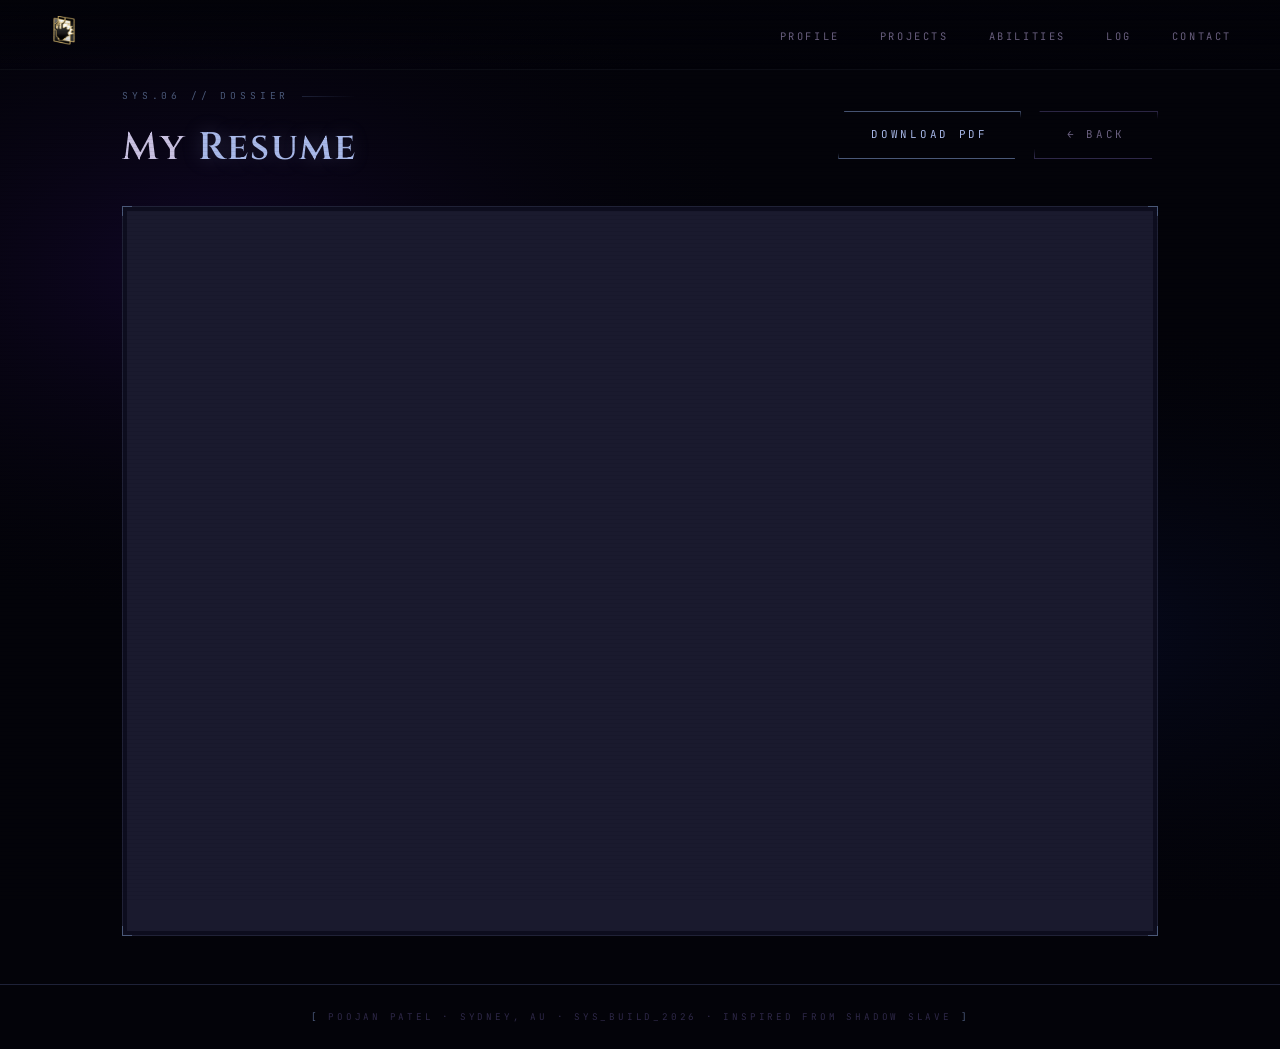
==== resume.html @ bf281cfc "added a resume html file to view the resume from the site itself." ====
<!DOCTYPE html>
<html lang="en">
<head>
  <meta charset="UTF-8">
  <meta name="viewport" content="width=device-width, initial-scale=1.0">
  <title>Poojan Patel — Resume</title>
  <link href="https://fonts.googleapis.com/css2?family=Cinzel:wght@400;600;900&family=JetBrains+Mono:ital,wght@0,300;0,400;0,700;1,300&family=Syne:wght@400;500;600&display=swap" rel="stylesheet">
  <link rel="stylesheet" href="style.css">
</head>
<body>

  <!-- SCAN LINE OVERLAY -->
  <div class="scanlines" aria-hidden="true"></div>

  <!-- BACKGROUND -->
  <div class="void-bg" aria-hidden="true">
    <svg viewBox="0 0 1440 900" preserveAspectRatio="xMidYMid slice" xmlns="http://www.w3.org/2000/svg">
      <defs>
        <radialGradient id="pool-a" cx="20%" cy="30%" r="40%">
          <stop offset="0%" stop-color="#2a0f5e" stop-opacity="0.35"/>
          <stop offset="100%" stop-color="#030309" stop-opacity="0"/>
        </radialGradient>
        <radialGradient id="pool-b" cx="80%" cy="70%" r="35%">
          <stop offset="0%" stop-color="#0f1a4e" stop-opacity="0.3"/>
          <stop offset="100%" stop-color="#030309" stop-opacity="0"/>
        </radialGradient>
      </defs>
      <rect width="1440" height="900" fill="#030309"/>
      <rect width="1440" height="900" fill="url(#pool-a)"/>
      <rect width="1440" height="900" fill="url(#pool-b)"/>
    </svg>
  </div>

  <!-- NAV -->
  <nav>
    <a href="index.html" class="nav-sigil">
      <span class="sigil-bracket"></span><img src = "images/shadow_slave_logo.png" width="30" height="30"><span class="sigil-bracket"></span>
    </a>
    <ul class="nav-links">
      <li><a href="index.html#about"      data-index="01">Profile</a></li>
      <li><a href="index.html#projects"   data-index="02">Projects</a></li>
      <li><a href="index.html#skills"     data-index="03">Abilities</a></li>
      <li><a href="index.html#experience" data-index="04">Log</a></li>
      <li><a href="index.html#contact"    data-index="05">Contact</a></li>
    </ul>
  </nav>

  <div class="resume-page">

    <div class="resume-header reveal">
      <div>
        <div class="sys-label">SYS.06 // DOSSIER</div>
        <h1 class="resume-title">My <span class="ice">Resume</span></h1>
      </div>
      <div class="resume-actions">
        <a href="resume.pdf" download="Poojan_Patel_Resume.pdf" class="btn-primary"><span>Download PDF</span></a>
        <a href="index.html#contact" class="btn-secondary"><span>← Back</span></a>
      </div>
    </div>

    <div class="resume-viewer">
      <div class="viewer-frame-wrapper reveal">
        <div class="panel-corner tl"></div>
        <div class="panel-corner tr"></div>
        <div class="panel-corner bl"></div>
        <div class="panel-corner br"></div>
        <iframe src="resume.pdf" title="Poojan Patel Resume"></iframe>
      </div>
    </div>

  </div>

  <!-- FOOTER -->
  <footer>
    <p>
      <span class="footer-bracket">[ </span>
      Poojan Patel · Sydney, AU · SYS_BUILD_2026 · Inspired from Shadow Slave
      <span class="footer-bracket"> ]</span>
    </p>
  </footer>

  <script src="main.js"></script>
</body>
</html>
---- style.css ----
/* ─────────────────────────────────────────────
   Shadow Portfolio v2 — style.css
   System HUD × Nightmare Corruption
   Fonts: Cinzel | JetBrains Mono | Syne
───────────────────────────────────────────── */

/* ══════════ DESIGN TOKENS ══════════ */
:root {
  /* Backgrounds */
  --void:         #030309;
  --deep:         #060610;
  --surface:      #0a0a18;
  --panel:        #0d0d1e;

  /* System ice — primary accent */
  --ice:          #a8b8e8;
  --ice-bright:   #dce8ff;
  --ice-dim:      #4a5878;
  --ice-faint:    #1e2238;

  /* Nightmare purple — corruption */
  --nightmare:    #7b4fc8;
  --nightmare-dim:#3d1f66;
  --nightmare-faint: #1a0f30;

  /* Legendary gold — used sparingly */
  --gold:         #c9a84c;
  --gold-glow:    rgba(201, 168, 76, 0.4);
  --gold-faint:   rgba(201, 168, 76, 0.08);

  /* Glows */
  --ice-glow:     rgba(168, 184, 232, 0.25);
  --ice-glow-soft:rgba(168, 184, 232, 0.08);
  --nm-glow:      rgba(123, 79, 200, 0.3);

  /* Text */
  --text:         #c8c0e0;
  --text-dim:     #6a6080;
  --text-faint:   #2e2848;

  /* Borders */
  --border:       rgba(168, 184, 232, 0.12);
  --border-hover: rgba(168, 184, 232, 0.3);
}

/* ══════════ RESET & BASE ══════════ */
*, *::before, *::after { margin: 0; padding: 0; box-sizing: border-box; }
html  { scroll-behavior: smooth; }

body {
  background:  var(--void);
  color:       var(--text);
  font-family: 'Syne', sans-serif;
  font-size:   17px;
  line-height: 1.75;
  overflow-x:  hidden;
}

/* ══════════ SCAN LINES ══════════ */
.scanlines {
  position:       fixed;
  inset:          0;
  z-index:        999;
  pointer-events: none;
  background:     repeating-linear-gradient(
    to bottom,
    transparent 0px,
    transparent 3px,
    rgba(0, 0, 10, 0.06) 3px,
    rgba(0, 0, 10, 0.06) 4px
  );
}

/* ══════════ BACKGROUND ══════════ */
.void-bg {
  position:       fixed;
  inset:          0;
  z-index:        0;
  pointer-events: none;
  overflow:       hidden;
}
.void-bg svg { position: absolute; inset: 0; width: 100%; height: 100%; }

/* ══════════ PANEL CORNERS ══════════ */
.panel-corner {
  position: absolute;
  width:    10px;
  height:   10px;
  pointer-events: none;
}
.panel-corner.tl { top: -1px;  left: -1px;  border-top:   1px solid var(--ice-dim); border-left:  1px solid var(--ice-dim); }
.panel-corner.tr { top: -1px;  right: -1px; border-top:   1px solid var(--ice-dim); border-right: 1px solid var(--ice-dim); }
.panel-corner.bl { bottom: -1px; left: -1px;  border-bottom: 1px solid var(--ice-dim); border-left:  1px solid var(--ice-dim); }
.panel-corner.br { bottom: -1px; right: -1px; border-bottom: 1px solid var(--ice-dim); border-right: 1px solid var(--ice-dim); }

/* ══════════ NAV ══════════ */
nav {
  position:        fixed;
  top:             0; left: 0; right: 0;
  z-index:         100;
  padding:         1rem 3rem;
  display:         flex;
  justify-content: space-between;
  align-items:     center;
  background:      linear-gradient(to bottom, rgba(3,3,9,0.97) 0%, transparent 100%);
  border-bottom:   1px solid rgba(168,184,232,0.05);
}

.nav-sigil {
  font-family:    'JetBrains Mono', monospace;
  font-weight:    700;
  font-size:      0.9rem;
  color:          var(--ice);
  letter-spacing: 0.2em;
  text-decoration: none;
  text-shadow:    0 0 15px var(--ice-glow);
}
.sigil-bracket { color: var(--ice-dim); font-weight: 400; }

.nav-links { display: flex; gap: 2.5rem; list-style: none; }

.nav-links a {
  font-family:     'JetBrains Mono', monospace;
  font-size:       0.65rem;
  color:           var(--text-dim);
  text-decoration: none;
  letter-spacing:  0.25em;
  text-transform:  uppercase;
  transition:      color 0.3s, text-shadow 0.3s;
  position:        relative;
}
.nav-links a::before {
  content:    attr(data-index);
  position:   absolute;
  top:        -1rem;
  left:       50%;
  transform:  translateX(-50%);
  font-size:  0.5rem;
  color:      var(--ice-dim);
  opacity:    0;
  transition: opacity 0.3s;
}
.nav-links a:hover, .nav-links a.active {
  color:       var(--ice);
  text-shadow: 0 0 12px var(--ice-glow);
}
.nav-links a:hover::before { opacity: 1; }

/* ══════════ SECTIONS COMMON ══════════ */
section { position: relative; z-index: 1; }

.section-inner {
  max-width: 1100px;
  margin:    0 auto;
  padding:   7rem 2rem;
}

.section-header { margin-bottom: 3.5rem; }

.sys-label {
  font-family:    'JetBrains Mono', monospace;
  font-size:      0.6rem;
  letter-spacing: 0.4em;
  color:          var(--ice-dim);
  text-transform: uppercase;
  margin-bottom:  0.6rem;
  display:        flex;
  align-items:    center;
  gap:            0.8rem;
}
.sys-label::after {
  content:    '';
  flex:       1;
  height:     1px;
  background: linear-gradient(to right, var(--ice-faint), transparent);
  max-width:  300px;
}

.section-title {
  font-family:    'Cinzel', serif;
  font-weight:    600;
  font-size:      clamp(2rem, 5vw, 3rem);
  color:          var(--text);
  letter-spacing: 0.05em;
  line-height:    1.1;
}
.section-title .ice,
.contact-heading .ice,
.resume-title .ice    { color: var(--ice); text-shadow: 0 0 20px var(--ice-glow); }

/* ══════════ SCROLL REVEAL ══════════ */
.reveal {
  opacity:    0;
  transform:  translateY(24px);
  transition: opacity 0.7s ease, transform 0.7s ease;
}
.reveal.visible      { opacity: 1; transform: translateY(0); }
.reveal-delay-1      { transition-delay: 0.1s; }
.reveal-delay-2      { transition-delay: 0.2s; }
.reveal-delay-3      { transition-delay: 0.3s; }
.reveal-delay-4      { transition-delay: 0.4s; }
.reveal-delay-5      { transition-delay: 0.5s; }

/* ══════════ GLITCH KEYFRAMES ══════════ */
@keyframes glitch-a {
  0%, 95%, 100% { clip-path: inset(0 0 100% 0); transform: translate(0); opacity: 0; }
  96%  { clip-path: inset(20% 0 50% 0); transform: translate(-3px, 1px); opacity: 0.6; }
  97%  { clip-path: inset(60% 0 10% 0); transform: translate(3px, -1px); opacity: 0.4; }
  98%  { clip-path: inset(40% 0 30% 0); transform: translate(-2px, 2px); opacity: 0.5; }
  99%  { clip-path: inset(80% 0 5%  0); transform: translate(2px,  0px); opacity: 0.3; }
}

@keyframes glitch-b {
  0%, 95%, 100% { clip-path: inset(0 0 100% 0); transform: translate(0); opacity: 0; }
  96%  { clip-path: inset(50% 0 20% 0); transform: translate(3px, -1px); opacity: 0.5; }
  97%  { clip-path: inset(10% 0 70% 0); transform: translate(-3px, 1px); opacity: 0.3; }
  98%  { clip-path: inset(70% 0 15% 0); transform: translate(2px, -2px); opacity: 0.4; }
  99%  { clip-path: inset(5%  0 80% 0); transform: translate(-2px, 0px); opacity: 0.6; }
}

@keyframes node-pulse {
  0%, 100% { box-shadow: 0 0 0 0 var(--ice-glow); }
  50%       { box-shadow: 0 0 0 6px transparent; }
}

@keyframes fade-up {
  from { opacity: 0; transform: translateY(20px); }
  to   { opacity: 1; transform: translateY(0); }
}

@keyframes scroll-drop {
  0%   { transform: scaleY(0); transform-origin: top;    opacity: 0; }
  50%  { transform: scaleY(1); transform-origin: top;    opacity: 1; }
  100% { transform: scaleY(1); transform-origin: bottom; opacity: 0; }
}

@keyframes border-flicker {
  0%, 100% { opacity: 1; }
  92%       { opacity: 1; }
  93%       { opacity: 0.3; }
  94%       { opacity: 1; }
  96%       { opacity: 0.5; }
  97%       { opacity: 1; }
}

/* ══════════ HERO ══════════ */
#hero {
  min-height:     100vh;
  display:        flex;
  align-items:    center;
  justify-content: center;
  text-align:     center;
  padding:        6rem 2rem 4rem;
  position:       relative;
  overflow:       hidden;
}

.hero-grid-lines {
  position:       absolute;
  inset:          0;
  pointer-events: none;
  background:
    linear-gradient(to right, rgba(168,184,232,0.03) 1px, transparent 1px),
    linear-gradient(to bottom, rgba(168,184,232,0.03) 1px, transparent 1px);
  background-size: 80px 80px;
  mask-image: radial-gradient(ellipse 80% 80% at 50% 50%, black 30%, transparent 100%);
}

.hero-content { position: relative; z-index: 2; max-width: 900px; padding:2rem }

.hero-sys-tag {
  font-family:    'JetBrains Mono', monospace;
  font-size:      0.62rem;
  letter-spacing: 0.3em;
  color:          var(--ice-dim);
  text-transform: uppercase;
  margin-bottom:  2rem;
}
.sys-bracket { color: var(--ice); opacity: 0.5; }

/* Hero animation classes */
.hero-animate-1 { opacity: 0; animation: fade-up 0.7s ease forwards 0.2s; }
.hero-animate-2 { opacity: 0; animation: fade-up 0.7s ease forwards 0.4s; }
.hero-animate-3 { opacity: 0; animation: fade-up 0.7s ease forwards 0.6s; }
.hero-animate-4 { opacity: 0; animation: fade-up 0.7s ease forwards 0.8s; }
.hero-animate-5 { opacity: 0; animation: fade-up 0.7s ease forwards 1.0s; }
.hero-animate-6 { opacity: 0; animation: fade-up 0.7s ease forwards 1.2s; }

.hero-name {
  font-family:    'Cinzel', serif;
  font-weight:    900;
  font-size:      clamp(4rem, 12vw, 9rem);
  line-height:    0.95;
  letter-spacing: 0.04em;
  margin-bottom:  1rem;
  display:        block;
}

.name-legendary {
  display:     block;
  color:       var(--gold);
  text-shadow: 0 0 40px var(--gold-glow), 0 0 80px rgba(201,168,76,0.2);
  position:    relative;
}

/* Glitch layers on the legendary name */
.name-legendary::before,
.name-legendary::after {
  content:  attr(data-text);
  position: absolute;
  top:      0; left: 0;
  width:    100%;
}
.name-legendary::before {
  color:     var(--nightmare);
  animation: glitch-a 8s infinite;
}
.name-legendary::after {
  color:     var(--ice);
  animation: glitch-b 8s infinite 0.05s;
}

.name-family {
  display:        block;
  color:          var(--ice-bright);
  text-shadow:    0 0 30px var(--ice-glow);
  letter-spacing: 0.15em;
  font-size:      0.55em;
  margin-top:     0.2em;
}

.hero-class-line {
  display:        flex;
  align-items:    center;
  justify-content: center;
  gap:            0.8rem;
  flex-wrap:      wrap;
  margin-bottom:  1.5rem;
  font-family:    'JetBrains Mono', monospace;
  font-size:      0.68rem;
  letter-spacing: 0.15em;
}
.class-tag   { color: var(--ice-dim); text-transform: uppercase; }
.class-value { color: var(--text-dim); text-transform: uppercase; }
.class-sep   { color: var(--ice-faint); }

.hero-divider {
  display:         flex;
  align-items:     center;
  gap:             1rem;
  justify-content: center;
  margin:          1.5rem auto;
  max-width:       400px;
}
.divider-line    { flex: 1; height: 1px; background: linear-gradient(to right, transparent, var(--ice-faint)); }
.divider-line:last-child { background: linear-gradient(to left, transparent, var(--ice-faint)); }
.divider-diamond { color: var(--ice-dim); font-size: 0.6rem; }

.hero-tagline {
  color:      var(--text-dim);
  font-size:  1rem;
  max-width:  580px;
  margin:     0 auto 2.5rem;
  font-style: italic;
  line-height: 1.8;
}

.hero-ctas {
  display:         flex;
  gap:             1.2rem;
  justify-content: center;
  flex-wrap:       wrap;
}

/* ── Buttons ── */
.btn-primary {
  font-family:    'JetBrains Mono', monospace;
  font-size:      0.68rem;
  letter-spacing: 0.25em;
  text-transform: uppercase;
  padding:        0.85rem 2rem;
  background:     transparent;
  border:         1px solid var(--ice-dim);
  color:          var(--ice);
  text-decoration: none;
  position:       relative;
  overflow:       hidden;
  transition:     color 0.3s, border-color 0.3s;
  clip-path:      polygon(6px 0%, 100% 0%, calc(100% - 6px) 100%, 0% 100%);
}
.btn-primary::before {
  content:    '';
  position:   absolute;
  inset:      0;
  background: var(--ice);
  transform:  translateX(-101%);
  transition: transform 0.35s ease;
}
.btn-primary:hover              { color: var(--void); border-color: var(--ice); }
.btn-primary:hover::before      { transform: translateX(0); }
.btn-primary span               { position: relative; z-index: 1; }

.btn-secondary {
  font-family:    'JetBrains Mono', monospace;
  font-size:      0.68rem;
  letter-spacing: 0.25em;
  text-transform: uppercase;
  padding:        0.85rem 2rem;
  background:     transparent;
  border:         1px solid var(--text-faint);
  color:          var(--text-dim);
  text-decoration: none;
  position:       relative;
  overflow:       hidden;
  transition:     color 0.3s, border-color 0.3s;
  clip-path:      polygon(6px 0%, 100% 0%, calc(100% - 6px) 100%, 0% 100%);
}
.btn-secondary::before {
  content:    '';
  position:   absolute;
  inset:      0;
  background: white;
  transform:  translateX(-101%);
  transition: transform 0.35s ease;
}
.btn-secondary:hover              { color: var(--void); border-color: white; }
.btn-secondary:hover::before      { transform: translateX(0); }
.btn-secondary span               { position: relative; z-index: 1; }

.scroll-indicator {
  position:       absolute;
  bottom:         2rem;
  left:           50%;
  transform:      translateX(-50%);
  display:        flex;
  flex-direction: column;
  align-items:    center;
  gap:            0.5rem;
  opacity:        0;
  animation:      fade-up 0.8s ease forwards 1.8s;
}
.scroll-indicator span {
  font-family:    'JetBrains Mono', monospace;
  font-size:      0.55rem;
  letter-spacing: 0.4em;
  color:          var(--text-faint);
}
.scroll-line {
  width:      1px;
  height:     36px;
  background: linear-gradient(to bottom, var(--ice-dim), transparent);
  animation:  scroll-drop 2s ease-in-out infinite;
}

/* ══════════ ABOUT ══════════ */
#about { background: linear-gradient(to bottom, var(--void), #08081a, var(--void)); }

.about-grid {
  display:               grid;
  grid-template-columns: 300px 1fr;
  gap:                   4rem;
  align-items:           start;
}

.about-panel {
  position:       sticky;
  top:            8rem;
  background:     var(--panel);
  border:         1px solid var(--border);
  padding:        2rem 1.5rem;
  animation:      border-flicker 12s infinite;
}

.entity-id {
  display:         flex;
  align-items:     center;
  gap:             1.2rem;
  margin-bottom:   1.5rem;
  padding-bottom:  1.5rem;
  border-bottom:   1px solid var(--ice-faint);
}

.entity-initials {
  width:           56px;
  height:          56px;
  border:          1px solid var(--ice-dim);
  display:         flex;
  align-items:     center;
  justify-content: center;
  font-family:     'Cinzel', serif;
  font-weight:     900;
  font-size:       1.4rem;
  color:           var(--ice);
  text-shadow:     0 0 15px var(--ice-glow);
  flex-shrink:     0;
  position:        relative;
}
.entity-initials::before, .entity-initials::after {
  content:  '';
  position: absolute;
  width:    6px; height: 6px;
}
.entity-initials::before { top: -1px;    left: -1px;  border-top:  1px solid var(--ice); border-left:  1px solid var(--ice); }
.entity-initials::after  { bottom: -1px; right: -1px; border-bottom: 1px solid var(--ice); border-right: 1px solid var(--ice); }

.rank-label {
  display:        block;
  font-family:    'JetBrains Mono', monospace;
  font-size:      0.55rem;
  letter-spacing: 0.3em;
  color:          var(--text-faint);
  margin-bottom:  0.2rem;
}
.rank-value {
  font-family:    'JetBrains Mono', monospace;
  font-size:      0.75rem;
  letter-spacing: 0.15em;
}

.entity-stats { margin-bottom: 1.5rem; }

.entity-stat {
  display:         flex;
  justify-content: space-between;
  align-items:     center;
  padding:         0.5rem 0;
  border-bottom:   1px solid var(--ice-faint);
  gap:             0.5rem;
}
.estat-label {
  font-family:    'JetBrains Mono', monospace;
  font-size:      0.55rem;
  letter-spacing: 0.2em;
  color:          var(--text-faint);
  text-transform: uppercase;
  flex-shrink:    0;
}
.estat-value {
  font-family:    'JetBrains Mono', monospace;
  font-size:      0.65rem;
  color:          var(--text-dim);
  text-align:     right;
}

.status-dot {
  display:       inline-block;
  width:         5px;
  height:        5px;
  background:    #4adc6e;
  border-radius: 50%;
  margin-right:  0.4rem;
  box-shadow:    0 0 6px #4adc6e;
  animation:     border-flicker 3s infinite;
}

.entity-tags { display: flex; flex-wrap: wrap; gap: 0.4rem; }

.etag {
  font-family:    'JetBrains Mono', monospace;
  font-size:      0.55rem;
  letter-spacing: 0.1em;
  padding:        0.2rem 0.5rem;
  border:         1px solid var(--ice-faint);
  color:          var(--ice-dim);
  text-transform: uppercase;
}

/* About text */
.about-text p {
  color:         var(--text-dim);
  margin-bottom: 1.2rem;
  font-size:     0.98rem;
  line-height:   1.85;
}
.about-text p strong { color: var(--text); font-weight: 600; }
.about-text .ice-text { color: var(--ice); }

.about-stats {
  display:    grid;
  grid-template-columns: repeat(3, 1fr);
  gap:        1px;
  margin-top: 2.5rem;
  background: var(--ice-faint);
  border:     1px solid var(--border);
}
.stat-box {
  background: var(--panel);
  padding:    1.2rem;
  text-align: center;
}
.stat-num {
  font-family: 'Cinzel', serif;
  font-size:   1.8rem;
  color:       var(--ice);
  font-weight: 600;
  text-shadow: 0 0 15px var(--ice-glow);
  display:     block;
}
.stat-label {
  font-family:    'JetBrains Mono', monospace;
  font-size:      0.55rem;
  letter-spacing: 0.25em;
  color:          var(--text-faint);
  margin-top:     0.3rem;
}

/* ══════════ PROJECTS ══════════ */
#projects { background: var(--void); }

.projects-grid {
  display:               grid;
  grid-template-columns: repeat(auto-fill, minmax(320px, 1fr));
  gap:                   1.5rem;
}

.project-card {
  background: var(--panel);
  border:     1px solid var(--border);
  padding:    2rem;
  position:   relative;
  overflow:   hidden;
  transition: border-color 0.4s;
}

/* Scan line that sweeps on hover */
.card-scan-line {
  position:   absolute;
  top:        -100%;
  left:       0;
  width:      100%;
  height:     2px;
  background: linear-gradient(to right, transparent, var(--ice-dim), transparent);
  transition: top 0.5s ease;
  pointer-events: none;
}

.project-card:hover { border-color: var(--border-hover); }
.project-card:hover .card-scan-line { top: 100%; }

/* Corner highlight on hover */
.project-card:hover .panel-corner.tl { border-color: var(--ice); }
.project-card:hover .panel-corner.tr { border-color: var(--ice); }
.project-card:hover .panel-corner.bl { border-color: var(--nightmare-dim); }
.project-card:hover .panel-corner.br { border-color: var(--nightmare-dim); }

/* Nightmare glow bleed on hover */
.project-card::after {
  content:        '';
  position:       absolute;
  inset:          0;
  background:     radial-gradient(ellipse at bottom right, rgba(123,79,200,0.06) 0%, transparent 70%);
  opacity:        0;
  transition:     opacity 0.4s;
  pointer-events: none;
}
.project-card:hover::after { opacity: 1; }

.project-number {
  font-family:    'JetBrains Mono', monospace;
  font-size:      0.58rem;
  color:          var(--ice-dim);
  letter-spacing: 0.3em;
  margin-bottom:  0.8rem;
}

.project-name {
  font-family:    'Cinzel', serif;
  font-size:      1.25rem;
  font-weight:    600;
  color:          var(--text);
  margin-bottom:  0.3rem;
  letter-spacing: 0.04em;
  position:       relative;
  transition:     color 0.3s;
}

/* Glitch on project name hover */
.project-card:hover .project-name { color: var(--ice-bright); }

.project-name::before,
.project-name::after {
  content:  attr(data-text);
  position: absolute;
  top:      0; left: 0;
  width:    100%;
  font-family: 'Cinzel', serif;
  font-weight: 600;
}
.project-name::before {
  color:     var(--nightmare);
  animation: none;
}
.project-name::after {
  color:     var(--ice-dim);
  animation: none;
}
.project-card:hover .project-name::before { animation: glitch-a 2s steps(1) infinite; }
.project-card:hover .project-name::after  { animation: glitch-b 2s steps(1) infinite 0.05s; }

.project-type {
  font-family:    'JetBrains Mono', monospace;
  font-size:      0.58rem;
  letter-spacing: 0.2em;
  color:          var(--ice-dim);
  text-transform: uppercase;
  margin-bottom:  1rem;
}

.project-desc {
  color:         var(--text-dim);
  font-size:     0.92rem;
  line-height:   1.75;
  margin-bottom: 1.5rem;
}

.project-stack {
  display:       flex;
  flex-wrap:     wrap;
  gap:           0.4rem;
  margin-bottom: 1.5rem;
}

.stack-tag {
  font-family:    'JetBrains Mono', monospace;
  font-size:      0.55rem;
  letter-spacing: 0.1em;
  padding:        0.2rem 0.55rem;
  background:     var(--ice-faint);
  border:         1px solid var(--ice-faint);
  color:          var(--ice-dim);
  text-transform: uppercase;
  transition:     border-color 0.3s, color 0.3s;
}
.project-card:hover .stack-tag { border-color: rgba(168,184,232,0.2); color: var(--ice); }

.project-links { display: flex; gap: 1rem; position: relative; z-index: 2; }

.project-link {
  font-family:     'JetBrains Mono', monospace;
  font-size:       0.62rem;
  letter-spacing:  0.2em;
  color:           var(--text-dim);
  text-decoration: none;
  text-transform:  uppercase;
  display:         flex;
  align-items:     center;
  gap:             0.4rem;
  transition:      color 0.3s, text-shadow 0.3s;
}
.project-link:hover { color: var(--ice); text-shadow: 0 0 10px var(--ice-glow); }
.project-link svg   { width: 12px; height: 12px; }

/* ── GitHub Icon ── */
.github-icon {
  width:      14px;
  height:     14px;
  object-fit: contain;
  filter:     brightness(0) invert(1) opacity(0.45);
  transition: filter 0.3s ease;
  flex-shrink: 0;
}
 
.project-link:hover .github-icon,
.contact-link:hover .github-icon {
  filter: brightness(0) invert(76%) sepia(18%) saturate(600%) hue-rotate(195deg) brightness(110%);
}


/* ── LinkedIn Icon ── */
.linkedin-icon {
  width:      20px;
  height:     20px;
  object-fit: contain;
  filter:     invert(1) opacity(0.45);
  transition: filter 0.3s ease;
  flex-shrink: 0;
}
 
.contact-link:hover .linkedin-icon {
  filter: invert(76%) sepia(18%) saturate(600%) hue-rotate(195deg) brightness(110%);
}

/* Featured card */
.project-card.featured {
  grid-column:           span 2;
  display:               grid;
  grid-template-columns: 1fr auto;
  gap:                   2rem;
  align-items:           start;
}
.project-body { min-width: 0; }

.project-sigil {
  display:         flex;
  align-items:     center;
  justify-content: center;
  padding:         1rem;
  opacity:         0.6;
  transition:      opacity 0.3s;
}
.project-card:hover .project-sigil { opacity: 1; }

/* Placeholder */
.project-card.placeholder {
  border-style:    dashed;
  opacity:         0.4;
  display:         flex;
  align-items:     center;
  justify-content: center;
  min-height:      200px;
}
.placeholder-inner { text-align: center; }
.placeholder-plus {
  display:     block;
  font-family: 'Cinzel', serif;
  font-size:   2rem;
  color:       var(--ice-faint);
  margin-bottom: 0.5rem;
}
.placeholder-label {
  font-family:    'JetBrains Mono', monospace;
  font-size:      0.55rem;
  letter-spacing: 0.3em;
  color:          var(--text-faint);
}

/* ══════════ SKILLS ══════════ */
#skills { background: linear-gradient(to bottom, var(--void), #080818, var(--void)); }

.skills-grid {
  display:               grid;
  grid-template-columns: repeat(auto-fill, minmax(300px, 1fr));
  gap:                   1.5rem;
}

.skill-category {
  background: var(--panel);
  border:     1px solid var(--border);
  padding:    2rem 1.5rem;
  position:   relative;
}

.skill-cat-title {
  font-family:    'JetBrains Mono', monospace;
  font-size:      0.65rem;
  font-weight:    700;
  color:          var(--ice);
  letter-spacing: 0.2em;
  margin-bottom:  1.5rem;
  text-shadow:    0 0 10px var(--ice-glow);
}

.skill-list { display: flex; flex-direction: column; gap: 1rem; }

.skill-item { display: flex; flex-direction: column; gap: 0.4rem; }

.skill-name-row {
  display:         flex;
  justify-content: space-between;
  align-items:     center;
}

.skill-name {
  font-family:    'JetBrains Mono', monospace;
  font-size:      0.7rem;
  letter-spacing: 0.08em;
  color:          var(--text);
}

.skill-level {
  font-family:    'JetBrains Mono', monospace;
  font-size:      0.55rem;
  color:          var(--ice-dim);
  letter-spacing: 0.15em;
}

.skill-bar {
  height:   3px;
  position: relative;
}

.skill-bar-track {
  position:   absolute;
  inset:      0;
  background: var(--ice-faint);
}

.skill-bar-fill {
  position:   absolute;
  top:        0; left: 0;
  height:     100%;
  width:      0%;
  background: linear-gradient(to right, var(--ice-dim), var(--ice));
  box-shadow: 0 0 6px var(--ice-glow);
  transition: width 1.2s cubic-bezier(0.4, 0, 0.2, 1);
}

/* Tick marks overlay */
.skill-bar::after {
  content:    '';
  position:   absolute;
  inset:      0;
  background: repeating-linear-gradient(
    to right,
    transparent 0%,
    transparent calc(25% - 1px),
    rgba(3,3,9,0.5) calc(25% - 1px),
    rgba(3,3,9,0.5) 25%
  );
  pointer-events: none;
}

/* ══════════ TIMELINE ══════════ */
#experience { background: var(--void); }

.timeline {
  position:     relative;
  padding-left: 3rem;
}

.timeline::before {
  content:    '';
  position:   absolute;
  left:       0;
  top:        0.5rem;
  bottom:     0;
  width:      1px;
  background: linear-gradient(to bottom, var(--ice-dim), var(--ice-faint), transparent);
}

.timeline-item {
  position:      relative;
  margin-bottom: 3.5rem;
  display:       flex;
  gap:           2rem;
  align-items:   flex-start;
}

.timeline-node {
  position:   absolute;
  left:       -3.4rem;
  top:        0.3rem;
  width:      16px;
  height:     16px;
  flex-shrink: 0;
}

.node-dot {
  width:      8px;
  height:     8px;
  background: var(--ice);
  border:     1px solid var(--ice-bright);
  position:   absolute;
  top:        4px; left: 4px;
  transform:  rotate(45deg);
  box-shadow: 0 0 10px var(--ice-glow);
}

.node-pulse {
  position:      absolute;
  inset:         0;
  border:        1px solid var(--ice-dim);
  transform:     rotate(45deg);
  animation:     node-pulse 3s ease-in-out infinite;
}

.timeline-content {
  flex:       1;
  background: var(--panel);
  border:     1px solid var(--border);
  padding:    1.5rem 2rem;
  position:   relative;
  transition: border-color 0.3s;
}
.timeline-content:hover { border-color: var(--border-hover); }
.timeline-content:hover .panel-corner.tl { border-color: var(--ice); }
.timeline-content:hover .panel-corner.tr { border-color: var(--ice); }

.timeline-date {
  font-family:    'JetBrains Mono', monospace;
  font-size:      0.58rem;
  letter-spacing: 0.3em;
  color:          var(--ice-dim);
  margin-bottom:  0.5rem;
}

.timeline-role {
  font-family:    'Cinzel', serif;
  font-size:      1.2rem;
  font-weight:    600;
  color:          var(--text);
  letter-spacing: 0.04em;
  margin-bottom:  0.2rem;
}

.timeline-org {
  font-family:    'JetBrains Mono', monospace;
  font-size:      0.62rem;
  letter-spacing: 0.15em;
  color:          var(--ice-dim);
  text-transform: uppercase;
  margin-bottom:  1rem;
}

.timeline-desc {
  color:     var(--text-dim);
  font-size: 0.95rem;
  line-height: 1.8;
  max-width: 640px;
}

.timeline-tags { display: flex; flex-wrap: wrap; gap: 0.4rem; margin-top: 1rem; }

.ttag {
  font-family:    'JetBrains Mono', monospace;
  font-size:      0.55rem;
  letter-spacing: 0.12em;
  padding:        0.2rem 0.5rem;
  border:         1px solid var(--text-faint);
  color:          var(--text-faint);
  text-transform: uppercase;
}

/* ══════════ CONTACT ══════════ */
#contact {
  background: linear-gradient(to bottom, var(--void), #08081e);
  min-height: 80vh;
  display:    flex;
  align-items: center;
}

.contact-inner {
  max-width:  700px;
  margin:     0 auto;
  padding:    7rem 2rem;
  text-align: center;
}

.contact-sys-label { justify-content: center; }
.contact-sys-label::after { display: none; }

.contact-heading {
  font-family:    'Cinzel', serif;
  font-size:      clamp(2rem, 5vw, 3.5rem);
  font-weight:    600;
  color:          var(--text);
  letter-spacing: 0.05em;
  margin:         1rem 0;
}
.contact-sub {
  color:      var(--text-dim);
  font-size:  0.98rem;
  max-width:  480px;
  margin:     0 auto 2.5rem;
  font-style: italic;
}

.contact-email {
  font-family:     'JetBrains Mono', monospace;
  font-size:       1rem;
  color:           var(--ice);
  text-decoration: none;
  letter-spacing:  0.1em;
  display:         block;
  margin-bottom:   3rem;
  transition:      text-shadow 0.3s;
}
.contact-email:hover { text-shadow: 0 0 20px var(--ice-glow); }

.contact-links {
  display:         flex;
  gap:             1rem;
  justify-content: center;
  flex-wrap:       wrap;
}

.contact-link {
  font-family:     'JetBrains Mono', monospace;
  font-size:       0.62rem;
  letter-spacing:  0.2em;
  color:           var(--text-dim);
  text-decoration: none;
  text-transform:  uppercase;
  padding:         0.65rem 1.4rem;
  border:          1px solid var(--text-faint);
  transition:      all 0.3s;
  display:         flex;
  align-items:     center;
  gap:             0.5rem;
  position:        relative;
  overflow:        hidden;
}
.contact-link::before {
  content:    '';
  position:   absolute;
  inset:      0;
  background: var(--ice-faint);
  transform:  translateX(-101%);
  transition: transform 0.3s ease;
}
.contact-link:hover              { color: var(--ice); border-color: var(--ice-dim); }
.contact-link:hover::before      { transform: translateX(0); }
.contact-link svg                { position: relative; z-index: 1; }
.contact-link span               { position: relative; z-index: 1; }

/* ══════════ FOOTER ══════════ */
footer {
  position:   relative;
  z-index:    1;
  padding:    1.5rem;
  text-align: center;
  border-top: 1px solid var(--ice-faint);
  background: var(--void);
}
footer p {
  font-family:    'JetBrains Mono', monospace;
  font-size:      0.58rem;
  letter-spacing: 0.3em;
  color:          var(--text-faint);
  text-transform: uppercase;
}
.footer-bracket { color: var(--ice-dim); }

/* ══════════ LEGENDARY / GOLD HELPERS ══════════ */
.legendary-text {
  color:       var(--gold) !important;
  text-shadow: 0 0 15px var(--gold-glow) !important;
}

/* ══════════ RESUME PAGE ══════════ */
.resume-page {
  position:       relative;
  z-index:        1;
  min-height:     100vh;
  display:        flex;
  flex-direction: column;
}

.resume-header {
  padding:         5.5rem 2rem 1.5rem;
  max-width:       1100px;
  margin:          0 auto;
  width:           100%;
  display:         flex;
  align-items:     center;
  justify-content: space-between;
  gap:             1rem;
  flex-wrap:       wrap;
}

.resume-title {
  font-family:    'Cinzel', serif;
  font-weight:    600;
  font-size:      clamp(1.6rem, 4vw, 2.4rem);
  color:          var(--text);
  letter-spacing: 0.05em;
}
.resume-actions {
  display:  flex;
  gap:      0.8rem;
  flex-wrap: wrap;
}

.resume-viewer {
  flex:       1;
  max-width:  1100px;
  margin:     0 auto 3rem;
  width:      100%;
  padding:    0 2rem;
}

.viewer-frame-wrapper {
  position:   relative;
  background: var(--panel);
  border:     1px solid var(--border);
  padding:    4px;
}

.viewer-frame-wrapper iframe {
  display:    block;
  width:      100%;
  height:     80vh;
  border:     none;
  background: #1a1a2e;
}

@media (max-width: 600px) {
  .viewer-frame-wrapper iframe { height: 60vh; }
  .resume-header { flex-direction: column; align-items: flex-start; }
}

/* ══════════ RESPONSIVE ══════════ */
@media (max-width: 900px) {
  .project-card.featured {
    grid-column:           span 1;
    grid-template-columns: 1fr;
  }
  .project-sigil { display: none; }
}

@media (max-width: 768px) {
  nav { padding: 1rem 1.5rem; }
  .nav-links { display: none; }

  .about-grid { grid-template-columns: 1fr; }
  .about-panel { position: static; }

  .timeline { padding-left: 2rem; }
  .timeline-node { left: -2.4rem; }
  .timeline-item { gap: 1rem; }

  .about-stats { grid-template-columns: repeat(3, 1fr); }
}

@media (max-width: 480px) {
  .section-inner { padding: 4rem 1.2rem; }
  .hero-ctas     { flex-direction: column; align-items: center; }
  .about-stats   { grid-template-columns: 1fr; }
  .hero-name     { font-size: clamp(3rem, 15vw, 5rem); }
}
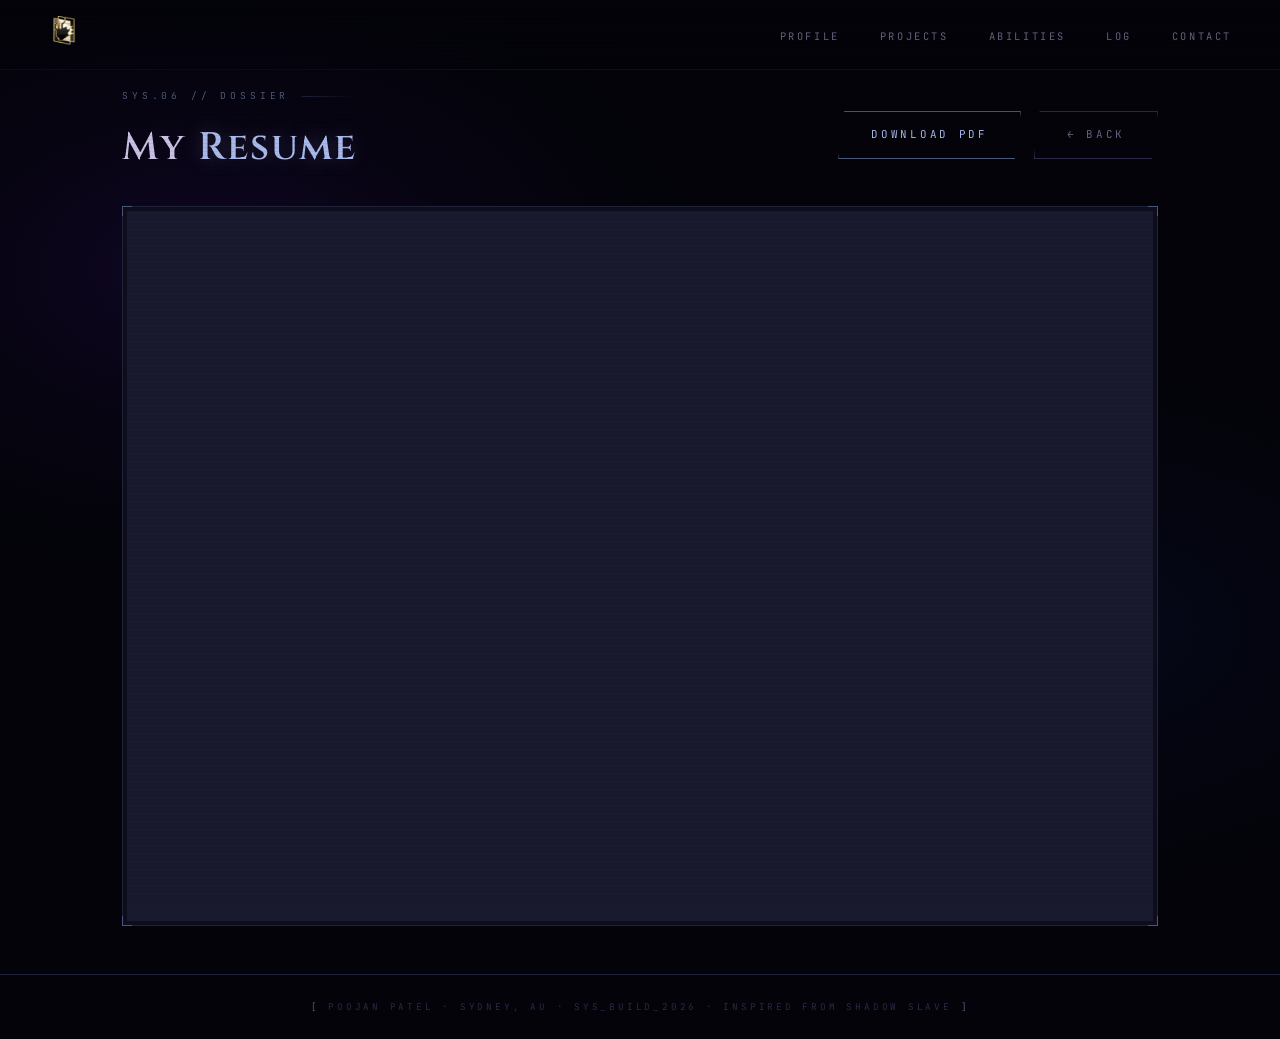
==== commit d8444cae: "added new projects and skills. also, updated the summary section, don't know why I made that cringy " ====
--- a/resume.html
+++ b/resume.html
@@ -53,7 +53,7 @@
         <h1 class="resume-title">My <span class="ice">Resume</span></h1>
       </div>
       <div class="resume-actions">
-        <a href="resume.pdf" download="Poojan_Patel_Resume.pdf" class="btn-primary"><span>Download PDF</span></a>
+        <a href="Poojan_Patel_resume.pdf" download="Poojan_Patel_Resume.pdf" class="btn-primary"><span>Download PDF</span></a>
         <a href="index.html#contact" class="btn-secondary"><span>← Back</span></a>
       </div>
     </div>
@@ -64,7 +64,7 @@
         <div class="panel-corner tr"></div>
         <div class="panel-corner bl"></div>
         <div class="panel-corner br"></div>
-        <iframe src="resume.pdf" title="Poojan Patel Resume"></iframe>
+        <iframe src="Poojan_Patel_resume.pdf" title="Poojan's Resume"></iframe>
       </div>
     </div>
 
--- a/style.css
+++ b/style.css
@@ -1174,19 +1174,283 @@
   background: var(--panel);
   border:     1px solid var(--border);
   padding:    4px;
+  height:     80vh;
 }
 
 .viewer-frame-wrapper iframe {
   display:    block;
   width:      100%;
-  height:     80vh;
+  height:     100%;
   border:     none;
   background: #1a1a2e;
 }
 
 @media (max-width: 600px) {
-  .viewer-frame-wrapper iframe { height: 60vh; }
+  .viewer-frame-wrapper { height: 60vh; }
   .resume-header { flex-direction: column; align-items: flex-start; }
+}
+
+/* ══════════ NAV RESUME BUTTON ══════════ */
+.nav-resume {
+  font-family:     'JetBrains Mono', monospace;
+  font-size:       0.6rem;
+  letter-spacing:  0.3em;
+  text-transform:  uppercase;
+  text-decoration: none;
+  color:           var(--gold);
+  border:          1px solid rgba(201, 168, 76, 0.45);
+  padding:         0.42rem 1.1rem;
+  position:        relative;
+  overflow:        hidden;
+  clip-path:       polygon(5px 0%, 100% 0%, calc(100% - 5px) 100%, 0% 100%);
+  transition:      color 0.35s, border-color 0.35s, box-shadow 0.35s;
+  box-shadow:      0 0 8px rgba(201, 168, 76, 0.1);
+}
+.nav-resume::before {
+  content:    '';
+  position:   absolute;
+  inset:      0;
+  background: var(--gold);
+  transform:  translateX(-101%);
+  transition: transform 0.4s cubic-bezier(0.77, 0, 0.175, 1);
+}
+.nav-resume:hover {
+  color:        var(--void);
+  border-color: var(--gold);
+  box-shadow:   0 0 18px var(--gold-glow);
+}
+.nav-resume:hover::before { transform: translateX(0); }
+.nav-resume span          { position: relative; z-index: 1; }
+
+/* ══════════ HAMBURGER ══════════ */
+.hamburger {
+  display:         none;
+  flex-direction:  column;
+  justify-content: center;
+  gap:             5px;
+  background:      none;
+  border:          none;
+  cursor:          pointer;
+  padding:         6px 4px;
+  z-index:         200;
+  position:        relative;
+}
+.ham-line {
+  display:          block;
+  width:            24px;
+  height:           2px;
+  background:       var(--ice);
+  border-radius:    1px;
+  box-shadow:       0 0 6px var(--ice-glow);
+  transform-origin: center;
+  transition:
+    transform  0.45s cubic-bezier(0.23, 1, 0.32, 1),
+    opacity    0.3s ease,
+    width      0.3s ease,
+    background 0.35s ease,
+    box-shadow 0.35s ease;
+}
+
+/* X — void unsealed */
+.hamburger.open .ham-line:nth-child(1) {
+  transform:  translateY(7px) rotate(45deg);
+  background: var(--nightmare);
+  box-shadow: 0 0 12px var(--nm-glow), 0 0 24px rgba(123,79,200,0.4);
+}
+.hamburger.open .ham-line:nth-child(2) {
+  opacity: 0;
+  width:   0;
+}
+.hamburger.open .ham-line:nth-child(3) {
+  transform:  translateY(-7px) rotate(-45deg);
+  background: var(--nightmare);
+  box-shadow: 0 0 12px var(--nm-glow), 0 0 24px rgba(123,79,200,0.4);
+}
+
+/* ══════════ MOBILE NAV OVERLAY ══════════ */
+.mobile-nav {
+  position:        fixed;
+  inset:           0;
+  z-index:         150;
+  display:         flex;
+  flex-direction:  column;
+  align-items:     center;
+  justify-content: center;
+  background:      radial-gradient(ellipse at 50% 0%, rgba(123,79,200,0.2) 0%, rgba(3,3,9,0.97) 55%);
+  backdrop-filter: blur(16px);
+  -webkit-backdrop-filter: blur(16px);
+  /* sealed void */
+  clip-path:      polygon(50% 50%, 50% 50%, 50% 50%, 50% 50%);
+  opacity:         0;
+  pointer-events:  none;
+  transition:
+    clip-path 0.55s cubic-bezier(0.77, 0, 0.175, 1),
+    opacity   0.25s ease;
+}
+.mobile-nav::before {
+  content:  '';
+  position: absolute;
+  inset:    0;
+  background: repeating-linear-gradient(
+    to bottom,
+    transparent 0px,
+    transparent 3px,
+    rgba(123,79,200,0.025) 3px,
+    rgba(123,79,200,0.025) 4px
+  );
+  pointer-events: none;
+}
+/* torn open */
+.mobile-nav.open {
+  clip-path:     polygon(0% 0%, 100% 0%, 100% 100%, 0% 100%);
+  opacity:       1;
+  pointer-events: auto;
+  transition:
+    clip-path 0.55s cubic-bezier(0.77, 0, 0.175, 1),
+    opacity   0.08s ease;
+}
+
+/* ── Close button inside overlay ── */
+.mobile-nav-close {
+  position:        absolute;
+  top:             1rem;
+  right:           1.25rem;
+  z-index:         10;
+  background:      none;
+  border:          1px solid rgba(168, 184, 232, 0.25);
+  cursor:          pointer;
+  width:           44px;
+  height:          44px;
+  display:         flex;
+  align-items:     center;
+  justify-content: center;
+  opacity:         0;
+  transform:       scale(0.75);
+  pointer-events:  none;
+  transition:      opacity 0.3s, transform 0.3s, border-color 0.25s, box-shadow 0.25s, background 0.25s;
+  -webkit-tap-highlight-color: transparent;
+}
+
+.mobile-nav.open .mobile-nav-close {
+  opacity:        1;
+  transform:      scale(1);
+  pointer-events: auto;
+  transition:     opacity 0.35s 0.5s ease, transform 0.35s 0.5s ease,
+                  border-color 0.25s, box-shadow 0.25s, background 0.25s;
+}
+.mobile-nav-close:hover,
+.mobile-nav-close:focus-visible {
+  border-color: var(--nightmare);
+  box-shadow:   0 0 16px var(--nm-glow);
+  background:   rgba(123, 79, 200, 0.08);
+  outline:      none;
+}
+.mobile-nav-close:active {
+  background:   rgba(123, 79, 200, 0.2);
+  border-color: var(--nightmare);
+  box-shadow:   0 0 24px var(--nm-glow);
+  transform:    scale(0.88);
+}
+.mobile-nav-close:hover .close-line,
+.mobile-nav-close:active .close-line,
+.mobile-nav-close:focus-visible .close-line {
+  background: var(--nightmare);
+  box-shadow: 0 0 8px var(--nm-glow);
+}
+.close-line {
+  position:      absolute;
+  width:         18px;
+  height:        2px;
+  background:    var(--ice);
+  border-radius: 1px;
+  box-shadow:    0 0 4px var(--ice-glow);
+  transition:    background 0.25s, box-shadow 0.25s;
+}
+.close-line:nth-child(1) { transform: rotate(45deg); }
+.close-line:nth-child(2) { transform: rotate(-45deg); }
+
+.mobile-nav-void {
+  position: absolute;
+  top:      0; left: 0; right: 0;
+  height:   3px;
+  background: linear-gradient(to right, transparent, var(--nightmare), var(--gold), var(--nightmare), transparent);
+  box-shadow: 0 0 20px var(--nm-glow), 0 0 40px rgba(123,79,200,0.3);
+  animation:  void-pulse 3s ease-in-out infinite;
+}
+@keyframes void-pulse {
+  0%, 100% { opacity: 0.6; }
+  50%       { opacity: 1;   box-shadow: 0 0 30px var(--nm-glow), 0 0 60px rgba(123,79,200,0.5); }
+}
+
+.mobile-nav-inner {
+  display:        flex;
+  flex-direction: column;
+  align-items:    center;
+  gap:            2.2rem;
+  padding:        2rem 0;
+}
+
+/* items — materialise from the void */
+.mobile-nav-link {
+  font-family:     'Cinzel', serif;
+  font-size:       1.1rem;
+  font-weight:     600;
+  letter-spacing:  0.35em;
+  text-transform:  uppercase;
+  text-decoration: none;
+  color:           var(--text-dim);
+  position:        relative;
+  opacity:         0;
+  transform:       translateY(14px);
+  transition:      color 0.3s, text-shadow 0.3s, opacity 0.2s, transform 0.2s;
+}
+.mobile-nav-link::before {
+  content:     attr(data-index);
+  position:    absolute;
+  left:        -2.2rem;
+  top:         50%;
+  transform:   translateY(-50%);
+  font-family: 'JetBrains Mono', monospace;
+  font-size:   0.5rem;
+  color:       var(--ice-dim);
+  letter-spacing: 0.1em;
+}
+.mobile-nav-link:hover,
+.mobile-nav-link.active {
+  color:       var(--ice);
+  text-shadow: 0 0 20px var(--ice-glow), 0 0 40px rgba(168,184,232,0.12);
+}
+
+/* staggered materialisation */
+.mobile-nav.open .mobile-nav-link {
+  opacity:   1;
+  transform: translateY(0);
+}
+.mobile-nav.open .mobile-nav-link:nth-child(1) { transition: color 0.3s, text-shadow 0.3s, opacity 0.4s 0.20s ease, transform 0.4s 0.20s ease; }
+.mobile-nav.open .mobile-nav-link:nth-child(2) { transition: color 0.3s, text-shadow 0.3s, opacity 0.4s 0.29s ease, transform 0.4s 0.29s ease; }
+.mobile-nav.open .mobile-nav-link:nth-child(3) { transition: color 0.3s, text-shadow 0.3s, opacity 0.4s 0.38s ease, transform 0.4s 0.38s ease; }
+.mobile-nav.open .mobile-nav-link:nth-child(4) { transition: color 0.3s, text-shadow 0.3s, opacity 0.4s 0.47s ease, transform 0.4s 0.47s ease; }
+.mobile-nav.open .mobile-nav-link:nth-child(5) { transition: color 0.3s, text-shadow 0.3s, opacity 0.4s 0.56s ease, transform 0.4s 0.56s ease; }
+.mobile-nav.open .mobile-nav-link:nth-child(6) { transition: color 0.3s, text-shadow 0.3s, opacity 0.4s 0.65s ease, transform 0.4s 0.65s ease; }
+
+/* Resume — legendary gold treatment */
+.mobile-nav-resume {
+  color:        var(--gold) !important;
+  text-shadow:  0 0 14px var(--gold-glow);
+  border:       1px solid rgba(201, 168, 76, 0.3);
+  padding:      0.5rem 1.8rem;
+  margin-top:   0.4rem;
+  clip-path:    polygon(6px 0%, 100% 0%, calc(100% - 6px) 100%, 0% 100%);
+  transition:   color 0.3s, text-shadow 0.3s, border-color 0.3s, box-shadow 0.3s, opacity 0.2s, transform 0.2s !important;
+}
+.mobile-nav-resume:hover {
+  text-shadow:  0 0 22px var(--gold-glow), 0 0 44px rgba(201,168,76,0.3) !important;
+  border-color: var(--gold) !important;
+  box-shadow:   0 0 18px var(--gold-glow);
+}
+.mobile-nav.open .mobile-nav-resume {
+  transition: color 0.3s, text-shadow 0.3s, border-color 0.3s, box-shadow 0.3s,
+              opacity 0.4s 0.65s ease, transform 0.4s 0.65s ease !important;
 }
 
 /* ══════════ RESPONSIVE ══════════ */
@@ -1200,7 +1464,9 @@
 
 @media (max-width: 768px) {
   nav { padding: 1rem 1.5rem; }
-  .nav-links { display: none; }
+  .nav-links  { display: none; }
+  .nav-resume { display: none; }
+  .hamburger  { display: flex; }
 
   .about-grid { grid-template-columns: 1fr; }
   .about-panel { position: static; }
